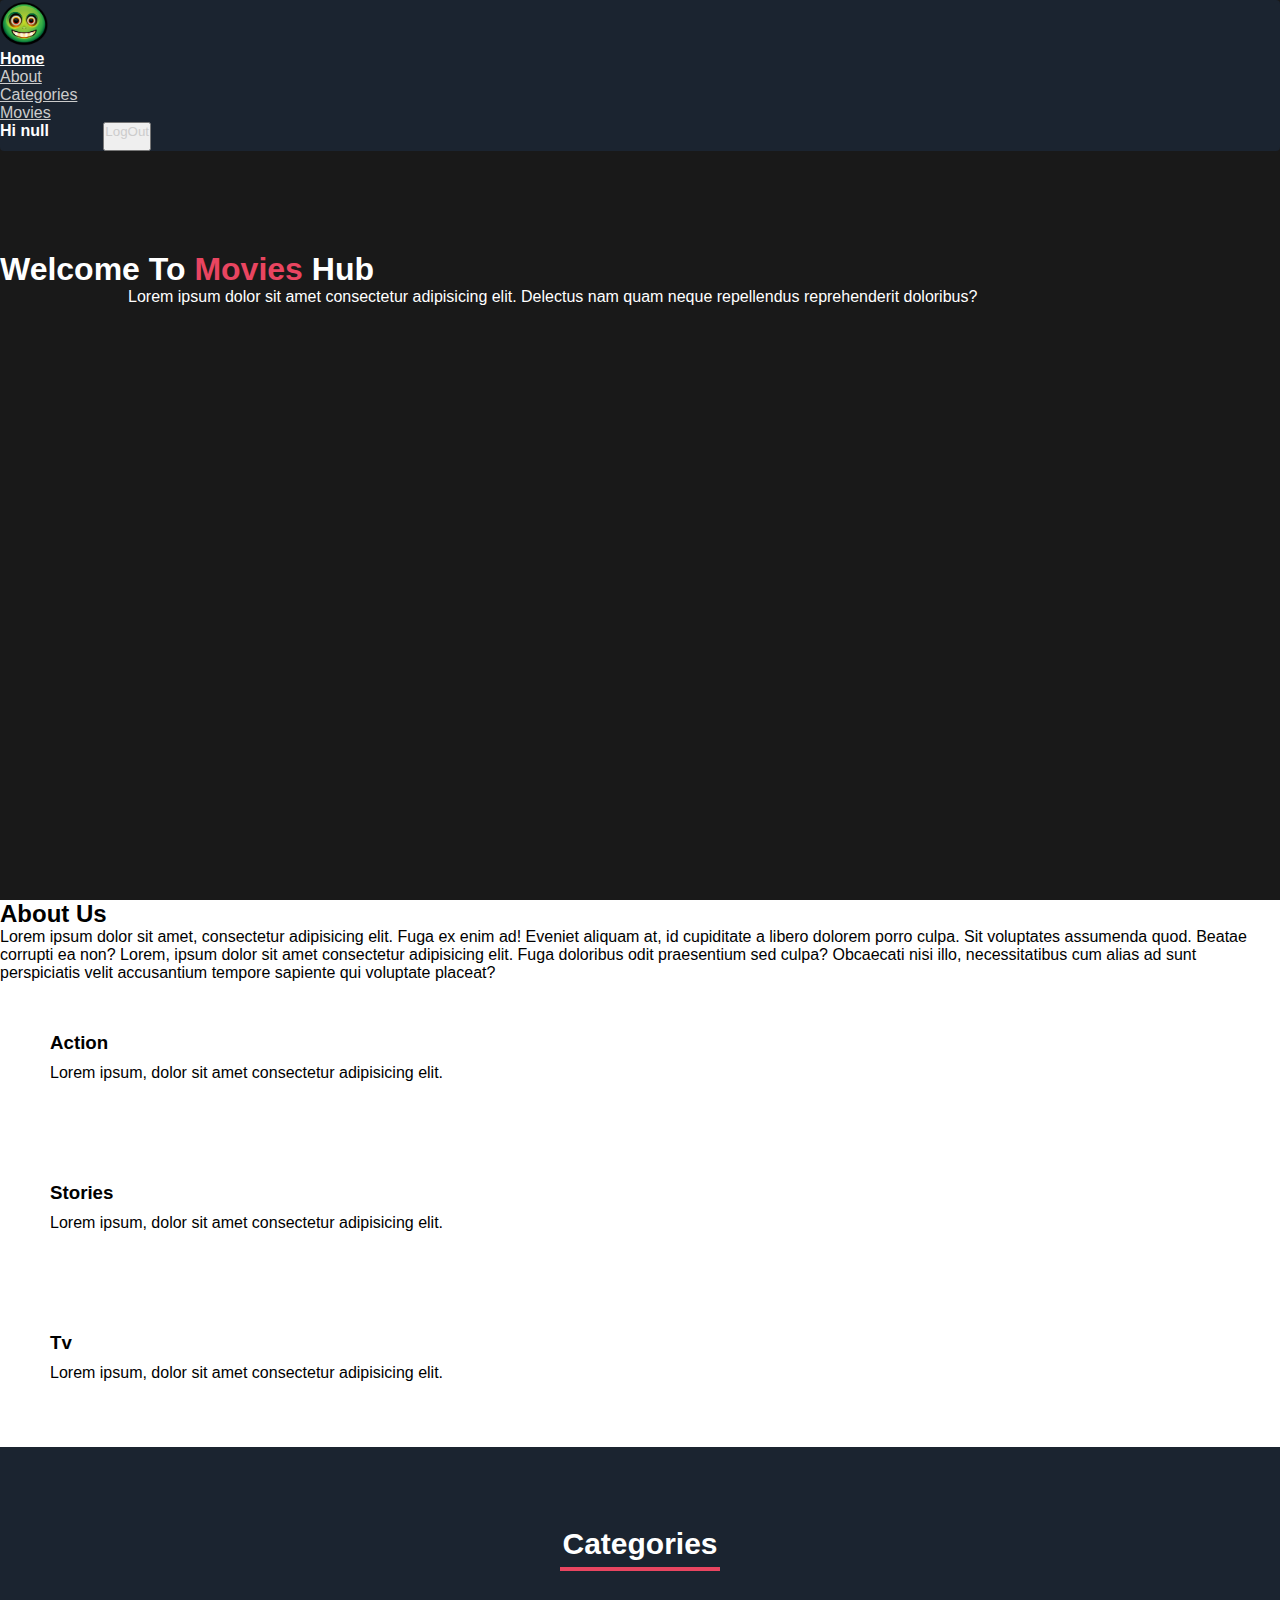
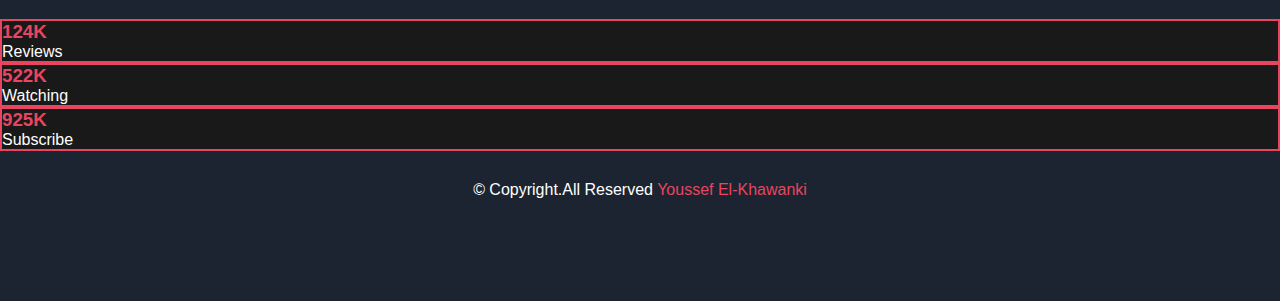
==== home.html @ 18fedc23 "first commit" ====
<!DOCTYPE html>
<html lang="en">
<head>
    <meta charset="UTF-8">
    <meta http-equiv="X-UA-Compatible" content="IE=edge">
    <meta name="viewport" content="width=device-width, initial-scale=1.0">
    <link rel="stylesheet" href="css/style.css">
    <link href="https://cdn.jsdelivr.net/npm/bootstrap@5.3.0-alpha1/dist/css/bootstrap.min.css" rel="stylesheet" integrity="sha384-GLhlTQ8iRABdZLl6O3oVMWSktQOp6b7In1Zl3/Jr59b6EGGoI1aFkw7cmDA6j6gD" crossorigin="anonymous">
    <script
        defer
        src="https://use.fontawesome.com/releases/v5.15.4/js/all.js"
        integrity="sha384-rOA1PnstxnOBLzCLMcre8ybwbTmemjzdNlILg8O7z1lUkLXozs4DHonlDtnE7fpc"
        crossorigin="anonymous">
    </script>
    <title>Home</title>
</head>
<body>
    <div class="home-header">
        <div class="overlay">
            <div class="header py-5">
                <div class="container">
                    <nav class="navbar px-4 d-flex align-items-center my-5">
                        <div class="logo">
                            <img src="image/icon.png" alt="icon">
                        </div>
                        <div class="links" id="navbarNav">
                            <ul class="navbar-nav d-flex flex-nowrap flex-row align-items-center">
                                <li class="nav-item px-3">
                                    <a class="nav-link active" data-section=".header" href="#">Home</a>
                                </li>
                                <li class="nav-item px-3">
                                    <a class="nav-link" data-section=".about" href="#">About</a>
                                </li>
                                <li class="nav-item px-3">
                                    <a class="nav-link" data-section=".categories" href="#">Categories</a>
                                </li>
                                <li class="nav-item px-3">
                                    <a class="nav-link" data-section=".movies" href="#">Movies</a>
                                </li>
                            </ul>
                        </div>
                        <div class="right">
                            <span class="head-span mx-2 text-capitalize" id="welcome"></span>
                            <button class="btn mx-2" id="logout" onclick="removeData()">LogOut</button>
                        </div>
                        <button class="toggle-menu">
                            <span></span>
                            <span></span>
                            <span></span>
                        </button>
                    </nav>
                    <div class="content text-center py-5">
                        <h1 class="fs-1 py-2">Welcome To <span>Movies</span> Hub</h1>
                        <p>Lorem ipsum dolor sit amet consectetur adipisicing elit. Delectus nam quam neque repellendus reprehenderit doloribus?</p>
                    </div>
                </div>
            </div> 
        </div>
    </div>
    <div class="about">
        <div class="container">
            <div class="text-center py-5">
                <h2 class="py-2">About Us</h2>
                <p>Lorem ipsum dolor sit amet, consectetur adipisicing elit. Fuga ex enim ad! Eveniet aliquam at, id cupiditate a libero dolorem porro culpa. Sit voluptates assumenda quod. Beatae corrupti ea non? 
                    Lorem, ipsum dolor sit amet consectetur adipisicing elit. Fuga doloribus odit praesentium sed culpa? Obcaecati nisi illo, necessitatibus cum alias ad sunt perspiciatis velit accusantium tempore sapiente qui voluptate placeat?</p>
                <div class="row about-items d-flex justify-content-between my-5 ">
                    <div class="about-item col-lg-3 col-sm-9 mx-auto shadow my-2">
                        <h3>Action</h3>
                        <p>Lorem ipsum, dolor sit amet consectetur adipisicing elit.</p>
                    </div>
                    <div class="about-item col-lg-3 col-sm-9 mx-auto shadow my-2">
                        <h3>Stories</h3>
                        <p>Lorem ipsum, dolor sit amet consectetur adipisicing elit.</p>
                    </div>
                    <div class="about-item col-lg-3 col-sm-9 mx-auto shadow my-2">
                        <h3>Tv</h3>
                        <p>Lorem ipsum, dolor sit amet consectetur adipisicing elit.</p>
                    </div>
                </div>
            </div>
        </div>
    </div>
    <div class="categories">
        <div class="container">
            <h2 class="text-uppercase text-center">Categories</h2>
            <div class="row images d-flex justify-content-between">
                <img src="image/1.jpg" alt="" class="col-lg-4 col-sm-9 m-auto py-5">
                <img src="image/3.jpg" alt="" class="col-lg-4 col-sm-9 m-auto py-5">
            </div>
        </div>
    </div>
    <div class="statistics">
        <div class="overlay">
            <div class="container">
                <div class="d-flex py-5 justify-content-around">
                    <div class="stats-item p-5 text-center">
                        <h3 id="firstNumber"></h3>
                        <span>Reviews</span>
                    </div>
                    <div class="stats-item p-5 text-center">
                        <h3 id="secondNumber"></h3>
                        <span>Watching</span>
                    </div>
                    <div class="stats-item p-5 text-center">
                        <h3 id="thirdNumber"></h3>
                        <span>Subscribe</span>
                    </div>
                </div>
            </div>
        </div>
    </div>
    <div class="footer">
        <div class="container">
            <p>&copy; Copyright.All Reserved <span>Youssef El-Khawanki</span></p>
            <div class="icons fs-6">
                <i class="fab fa-facebook"></i>
                <i class="fab fa-linkedin"></i>
                <i class="fab fa-github"></i>
            </div>
        </div>
    </div>
    <span class="up"><i class="fas fa-arrow-circle-up"></i></span>
    <script src="js/script.js"></script>
</body>
</html>
---- css/style.css ----
:root {
    --main-font: 'Dosis', sans-serif;
    --light-bg: #1B2430;
    --main-color:#E94560;
    --font-color: #fff;
    --transition: .7s;
    --border:2px solid rgb(51, 51, 51);
}
*{
    margin: 0;
    padding: 0;
    box-sizing: border-box;
}
body{
    font-family: var(--main-font);
}
.login,
.home-header{
    background-image: url(../image/bg.jpg);
    background-size: cover;
    background-position: center;
    background-repeat: no-repeat;
}
.overlay{
    background-color: rgba(0, 0, 0, 0.9);
}
.up{
    position: fixed;
    bottom: 20px;
    right: -30px;
    background-color: #E94560;
    color: #fff;
    font-size: 20px;
    padding: 5px;
    cursor: pointer;
    border-radius: 10px;
    transition: 0.2s;
    -webkit-transition: 0.2s;
    -moz-transition: 0.2s;
    -ms-transition: 0.2s;
    -o-transition: 0.2s;
    -webkit-border-radius: 10px;
    -moz-border-radius: 10px;
    -ms-border-radius: 10px;
    -o-border-radius: 10px;
}
.up.show{
    right: 20px;
}
/* ---------- Start Login Page ---------- */
.form{
    background-color: #0A2647;
}
.form input:focus{
    background-color: #E94560;
    color: #fff;
    transition: 0.6s;
    -webkit-transition: 0.6s;
    -moz-transition: 0.6s;
    -ms-transition: 0.6s;
    -o-transition: 0.6s;
}
img{
    width: 3rem;
}
.form a{
    text-decoration: none;
    color: #fff;
}
@media(max-width: 767px){
    .form a{
        text-align: right;
    }
}
/* ---------- End Login Page ---------- */

/* ---------- Start Home Page ---------- */
/* ---------- Start Header Section ---------- */
.header{
    height: 100vh;
}
.header .navbar-nav .nav-link{
    color: #ccc;
}
.header .navbar{
    background-color: #1B2430;
    width: 100%;
    z-index: 100;
    border-radius: 4px;
    -webkit-border-radius: 4px;
    -moz-border-radius: 4px;
    -ms-border-radius: 4px;
    -o-border-radius: 4px;
}
.header .navbar.active{
    background-color: #E94560;
    top: -50px;
    position: fixed;
    left: 0;
    justify-content: space-between;
    transition: .3s;
    -webkit-transition: .3s;
    -moz-transition: .3s;
    -ms-transition: .3s;
    -o-transition: .3s;
}
.header .navbar-nav .nav-link.active{
    color: #fff;
    font-weight: bold;
    scale: 1.1;
}
.header .navbar-nav .nav-link:hover,
.header button:hover,
.header .head-span:hover{
    color: #E94560;
    scale: 1.1;
    transition: 0.3s;
    -webkit-transition: 0.3s;
    -moz-transition: 0.3s;
    -ms-transition: 0.3s;
    -o-transition: 0.3s;
}
.header .navbar.active .nav-link:hover,
.header .navbar.active button:hover,
.header .navbar.active .head-span:hover{
    color: #333;
    scale: 1.1;
}
.header .head-span{
    color: #fff;
    padding-right: 50px;
    cursor: pointer;
    font-weight: bold;
}
.header button{
    color: #ccc;
    padding-bottom: 10px;
}
.header .navbar .toggle-menu{
    background: none;
    border: none;
    width: 40px;
    cursor: pointer;
    margin-top: 15px;
    display: none;
    position: relative;
}
.header .navbar .toggle-menu.menu-active::before{
    content: '';
    border-width: 10px;
    border-style: solid;
    border-color: transparent transparent #fff transparent;
    position: absolute;
    bottom: 2px;
    right: 10px;
}
.header .navbar .toggle-menu:focus{
    outline: none;
}
.header .navbar .toggle-menu span{
    display: block;
    background-color: #fff;
    height: 4px;
    margin-bottom: 4px;
}
@media(max-width: 991px){
    .header #navbarNav{
        display: none;
    }
    .header #navbarNav.open{
        background-color: #fff;
        padding: 10px;
        display: block;
        position: absolute;
        left: 0;
        top: 65px;
        text-align: right;
        width: 100%;
        border-radius: 4px;
        -webkit-border-radius: 4px;
        -moz-border-radius: 4px;
        -ms-border-radius: 4px;
        -o-border-radius: 4px;
}
    .header #navbarNav.open li{
        display: block;
        margin: 10px auto;
    }
    .header #navbarNav.open li a{
        color: #E94560;
        font-weight: bold;
    }
    .header #navbarNav.open li a:hover{
        color: #333;
    }
    .header .navbar .toggle-menu{
        display: inline-block;
    }
}
.content{
    color: #fff;
    padding-top: 100px;
}
.content h1 span{
    color: #E94560;
}
.content p{
    width: 80%;
    margin: auto;
}
/* ---------- End Header Section ---------- */

/* ---------- Start About Section ---------- */
.about .about-item{
    padding: 50px;
    position: relative;
    overflow: hidden;
    color: #000;
}
.about .about-item h3{
    padding-bottom: 10px;
}
.about .about-item p{
    width: 100%;
}
.about .about-item::before{
    content: '';
    background-color: #E94560;
    position: absolute;
    width: 100%;
    height: 100%;
    top: 0;
    right: 100%;
    transition: all 0.5s;
    -webkit-transition: all 0.5s;
    -moz-transition: all 0.5s;
    -ms-transition: all 0.5s;
    -o-transition: all 0.5s;
}
.about .about-item:hover::before{
    right: 0;
    z-index: -1;
    transform: rotate(180deg);
    transition: 0.3s;
    -webkit-transition: 0.3s;
    -moz-transition: 0.3s;
    -ms-transition: 0.3s;
    -o-transition: 0.3s;
    -webkit-transform: rotate(180deg);
    -moz-transform: rotate(180deg);
    -ms-transform: rotate(180deg);
    -o-transform: rotate(180deg);
}
.about .about-item:hover{
    color: #fff;
    scale: 1.1;
    border-radius: 10px;
    -webkit-border-radius: 10px;
    -moz-border-radius: 10px;
    -ms-border-radius: 10px;
    -o-border-radius: 10px;
}
/* ---------- End About Section ---------- */

/* ---------- Start Categories Section ---------- */
.categories{
    background-color: #1B2430;
    color: #fff;
    text-align: center;
}
.categories h2{
    position: relative;
    padding-top: 80px;
    font-size: 30px;
    margin: 15px 0 40px;
}
.categories h2::after{
    content: '';
    width: 160px;
    height: 4px;
    background-color: #E94560;
    position: absolute;
    left: 50%;
    bottom: -10px;
    margin-left: -80px;
}
/* ---------- End Categories Section ---------- */

/* ---------- Start Statistics Section ---------- */
.statistics{
    background-image: url(../image/bg.jpg);
    background-size: cover;
    background-position: center;
    background-repeat: no-repeat;
}
.statistics .stats-item{
    cursor: pointer;
    border: 2px solid #E94560;
}
.statistics .stats-item:hover{
    transition: 0.5s;
    border-radius: 50%;
    -webkit-border-radius: 50%;
    -moz-border-radius: 50%;
    -ms-border-radius: 50%;
    -o-border-radius: 50%;
    -webkit-transition: 0.5s;
    -moz-transition: 0.5s;
    -ms-transition: 0.5s;
    -o-transition: 0.5s;
}
.statistics .stats-item h3{
    color: #E94560;
}
.statistics .stats-item span{
    color: #fff;
}
/* ---------- End Statistics Section ---------- */

/* ---------- Start Footer Section ---------- */
.footer{
    background-color: #1B2430;
    color: #fff;
    text-align: center;
    margin: auto;
    height: 150px;
    padding-top: 30px;
}
.footer span{
    color: #E94560;
}
.footer .icons svg{
    margin: 0 20px;
    font-size: 22px;
    cursor: pointer;
}
/* ---------- End Footer Section ---------- */
/* ---------- End Home Page ---------- */

/* ---------- Start Movies Page ---------- */
/* ---------- Start Navigation Section ---------- */
.navigation,
.movies{
    background-color: #1B2430;
    color: #fff;
}
.navigation .navbar-nav .nav-link{
    color: #ccc;
}
.navigation .navbar{
    background-color: #1B2430;
    z-index: 100;
    width: 100%;
    border-radius: 4px;
    -webkit-border-radius: 4px;
    -moz-border-radius: 4px;
    -ms-border-radius: 4px;
    -o-border-radius: 4px;
}
.navigation .navbar.active{
    background-color: #E94560;
    top: 0;
    position: fixed;
    left: 0;
    justify-content: space-between;
    transition: .3s;
    -webkit-transition: .3s;
    -moz-transition: .3s;
    -ms-transition: .3s;
    -o-transition: .3s;
}
.navigation .navbar.active .nav-link:hover,
.navigation .navbar.active button:hover,
.navigation .navbar.active .head-span:hover{
    color: #333;
    scale: 1.1;
}
.navigation .navbar-nav .nav-link.active{
    color: #fff;
    font-weight: bold;
    scale: 1.1;
}
.navigation .navbar-nav .nav-link:hover,
.navigation button:hover,
.navigation .head-span:hover{
    color: #E94560;
    scale: 1.1;
    transition: 0.3s;
    -webkit-transition: 0.3s;
    -moz-transition: 0.3s;
    -ms-transition: 0.3s;
    -o-transition: 0.3s;
}
.navigation .head-span{
    color: #fff;
    padding-right: 50px;
    cursor: pointer;
    font-weight: bold;
}
.navigation button{
    color: #ccc;
    padding-bottom: 10px;
}
.navigation .navbar .toggle-menu{
    background: none;
    border: none;
    width: 40px;
    cursor: pointer;
    margin-top: 15px;
    display: none;
    position: relative;
}
.navigation .navbar .toggle-menu.menu-active::before{
    content: '';
    border-width: 10px;
    border-style: solid;
    border-color: transparent transparent #fff transparent;
    position: absolute;
    bottom: 2px;
    right: 10px;
}
.navigation .navbar .toggle-menu:focus{
    outline: none;
}
.navigation .navbar .toggle-menu span{
    display: block;
    background-color: #fff;
    height: 4px;
    margin-bottom: 4px;
}
@media(max-width: 991px){
    .navigation #navbarNav{
        display: none;
    }
    .navigation #navbarNav.open{
        background-color: #fff;
        padding: 10px;
        display: block;
        position: absolute;
        left: 0;
        top: 65px;
        text-align: right;
        width: 100%;
        border-radius: 4px;
        -webkit-border-radius: 4px;
        -moz-border-radius: 4px;
        -ms-border-radius: 4px;
        -o-border-radius: 4px;
    }
    .navigation .links.open li{
        display: block;
        margin: 10px auto;
    }
    .navigation .links.open li a{
        color: #333;
        font-weight: bold;
    }
    .navigation .navbar-nav .nav-link.active{
        color: #E94560;
        font-weight: bold;
        scale: 1.1;
    }
    .navigation .navbar .toggle-menu{
        display: inline-block;
    }
}
/* ---------- End Navigation Section ---------- */

/* ---------- Start Movies Section ---------- */
.movies .movieItems{
    display: flex;
    flex-direction: row;
    flex-wrap: wrap;
}
.movies .movieItems .item{
    position: relative;
    padding-left: 25px;
    padding-right: 25px;
}
.movies .movieItems .item img{
    width: 100%;
    height: 100%;
}
.movies .movieItems .item span{
    position: absolute;
    top: 0;
    right: 25px;
    background-color: #E94560;
    width: 50px;
    text-align: center;
}
/* ---------- End Movies Section ---------- */
/* ---------- End Movies Page ---------- */
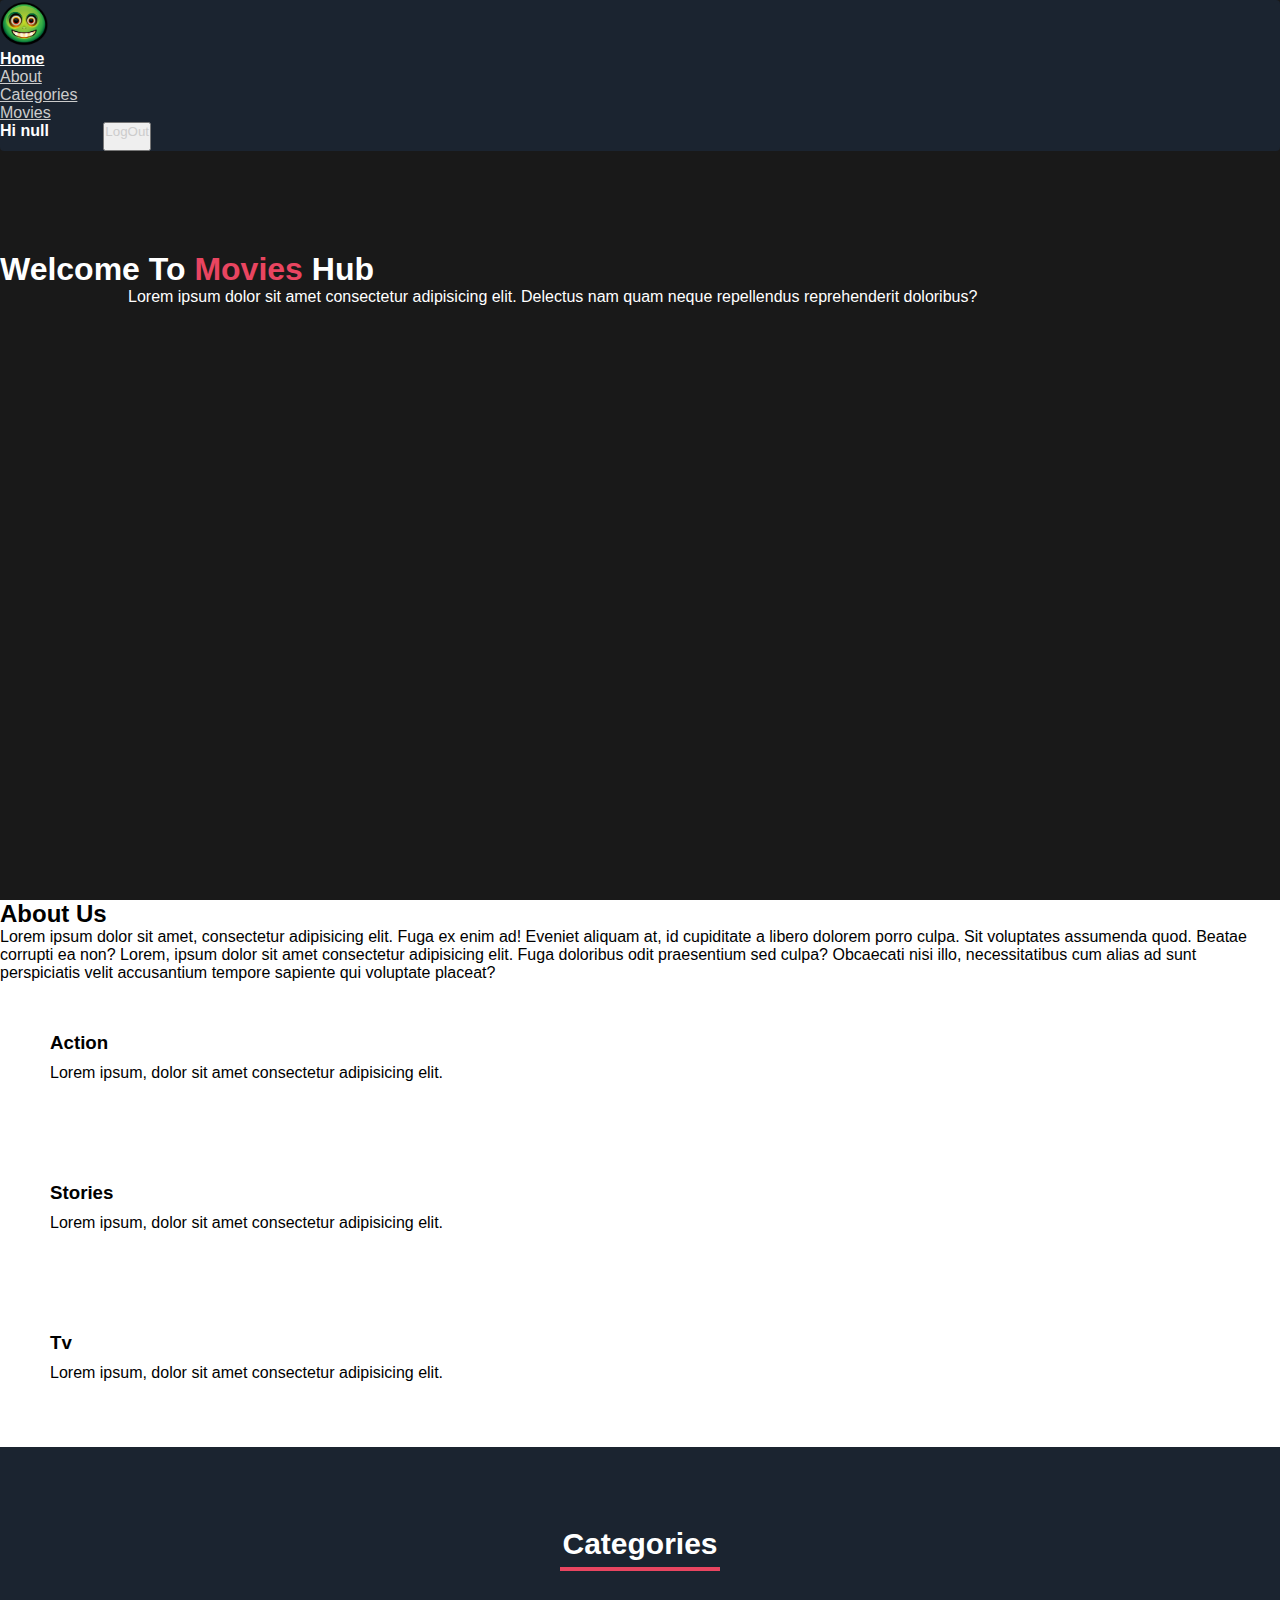
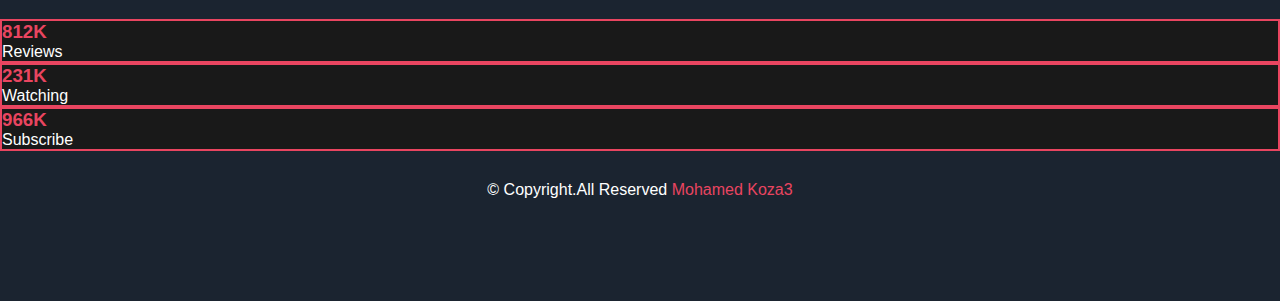
==== commit 10786e99: "Modifications to some codes" ====
--- a/home.html
+++ b/home.html
@@ -92,7 +92,7 @@
     <div class="statistics">
         <div class="overlay">
             <div class="container">
-                <div class="d-flex py-5 justify-content-around">
+                <div class="statistic-items d-flex py-5 justify-content-around">
                     <div class="stats-item p-5 text-center">
                         <h3 id="firstNumber"></h3>
                         <span>Reviews</span>
@@ -111,7 +111,7 @@
     </div>
     <div class="footer">
         <div class="container">
-            <p>&copy; Copyright.All Reserved <span>Youssef El-Khawanki</span></p>
+            <p>&copy; Copyright.All Reserved <span>Mohamed Koza3</span></p>
             <div class="icons fs-6">
                 <i class="fab fa-facebook"></i>
                 <i class="fab fa-linkedin"></i>
--- a/css/style.css
+++ b/css/style.css
@@ -50,6 +50,7 @@
 /* ---------- Start Login Page ---------- */
 .form{
     background-color: #0A2647;
+    width: 50% !important;
 }
 .form input:focus{
     background-color: #E94560;
@@ -68,6 +69,9 @@
     color: #fff;
 }
 @media(max-width: 767px){
+    .form{
+        width: 80% !important;
+    }
     .form a{
         text-align: right;
     }
@@ -151,7 +155,7 @@
     border-style: solid;
     border-color: transparent transparent #fff transparent;
     position: absolute;
-    bottom: 2px;
+    bottom: -9px;
     right: 10px;
 }
 .header .navbar .toggle-menu:focus{
@@ -174,14 +178,14 @@
         position: absolute;
         left: 0;
         top: 65px;
-        text-align: right;
+        text-align: left;
         width: 100%;
         border-radius: 4px;
         -webkit-border-radius: 4px;
         -moz-border-radius: 4px;
         -ms-border-radius: 4px;
         -o-border-radius: 4px;
-}
+    }
     .header #navbarNav.open li{
         display: block;
         margin: 10px auto;
@@ -195,6 +199,30 @@
     }
     .header .navbar .toggle-menu{
         display: inline-block;
+    }
+}
+@media(max-width: 480px){
+    .header .head-span{
+        padding-right: 0;
+    }
+    .header .navbar .toggle-menu{
+        width: 30px;
+    }
+    .header button{
+        margin-left: 0 !important;
+    }
+    .header .navbar .toggle-menu.menu-active::before{
+        bottom: -9px;
+        right: 5px;
+    }
+    .header #navbarNav.open{
+        padding-left: 0;
+    }
+    .header #navbarNav.open li{
+        margin: 10px auto;
+    }
+    .header #navbarNav.open li a{
+        font-weight: 600;
     }
 }
 .content{
@@ -293,6 +321,9 @@
     background-position: center;
     background-repeat: no-repeat;
 }
+.statistics .statistic-items{
+    flex-direction: row;
+}
 .statistics .stats-item{
     cursor: pointer;
     border: 2px solid #E94560;
@@ -315,6 +346,19 @@
 .statistics .stats-item span{
     color: #fff;
 }
+@media(max-width: 767px){
+    .statistics .stats-item{
+        padding: 40px !important;
+    }
+}
+@media(max-width: 480px){
+    .statistics .statistic-items{
+        flex-direction: column;
+    }
+    .statistics .stats-item{
+        margin: 20px auto;
+    }
+}
 /* ---------- End Statistics Section ---------- */
 
 /* ---------- Start Footer Section ---------- */
@@ -416,7 +460,7 @@
     border-style: solid;
     border-color: transparent transparent #fff transparent;
     position: absolute;
-    bottom: 2px;
+    bottom: -6px;
     right: 10px;
 }
 .navigation .navbar .toggle-menu:focus{
@@ -464,6 +508,21 @@
         display: inline-block;
     }
 }
+@media(max-width: 480px){
+    .navigation .head-span{
+        padding-right: 0;
+    }
+    .navigation .navbar .toggle-menu{
+        width: 30px;
+    }
+    .navigation button{
+        margin-left: 0 !important;
+    }
+    .navigation .navbar .toggle-menu.menu-active::before{
+        bottom: -6px;
+        right: 5px;
+    }
+}
 /* ---------- End Navigation Section ---------- */
 
 /* ---------- Start Movies Section ---------- */
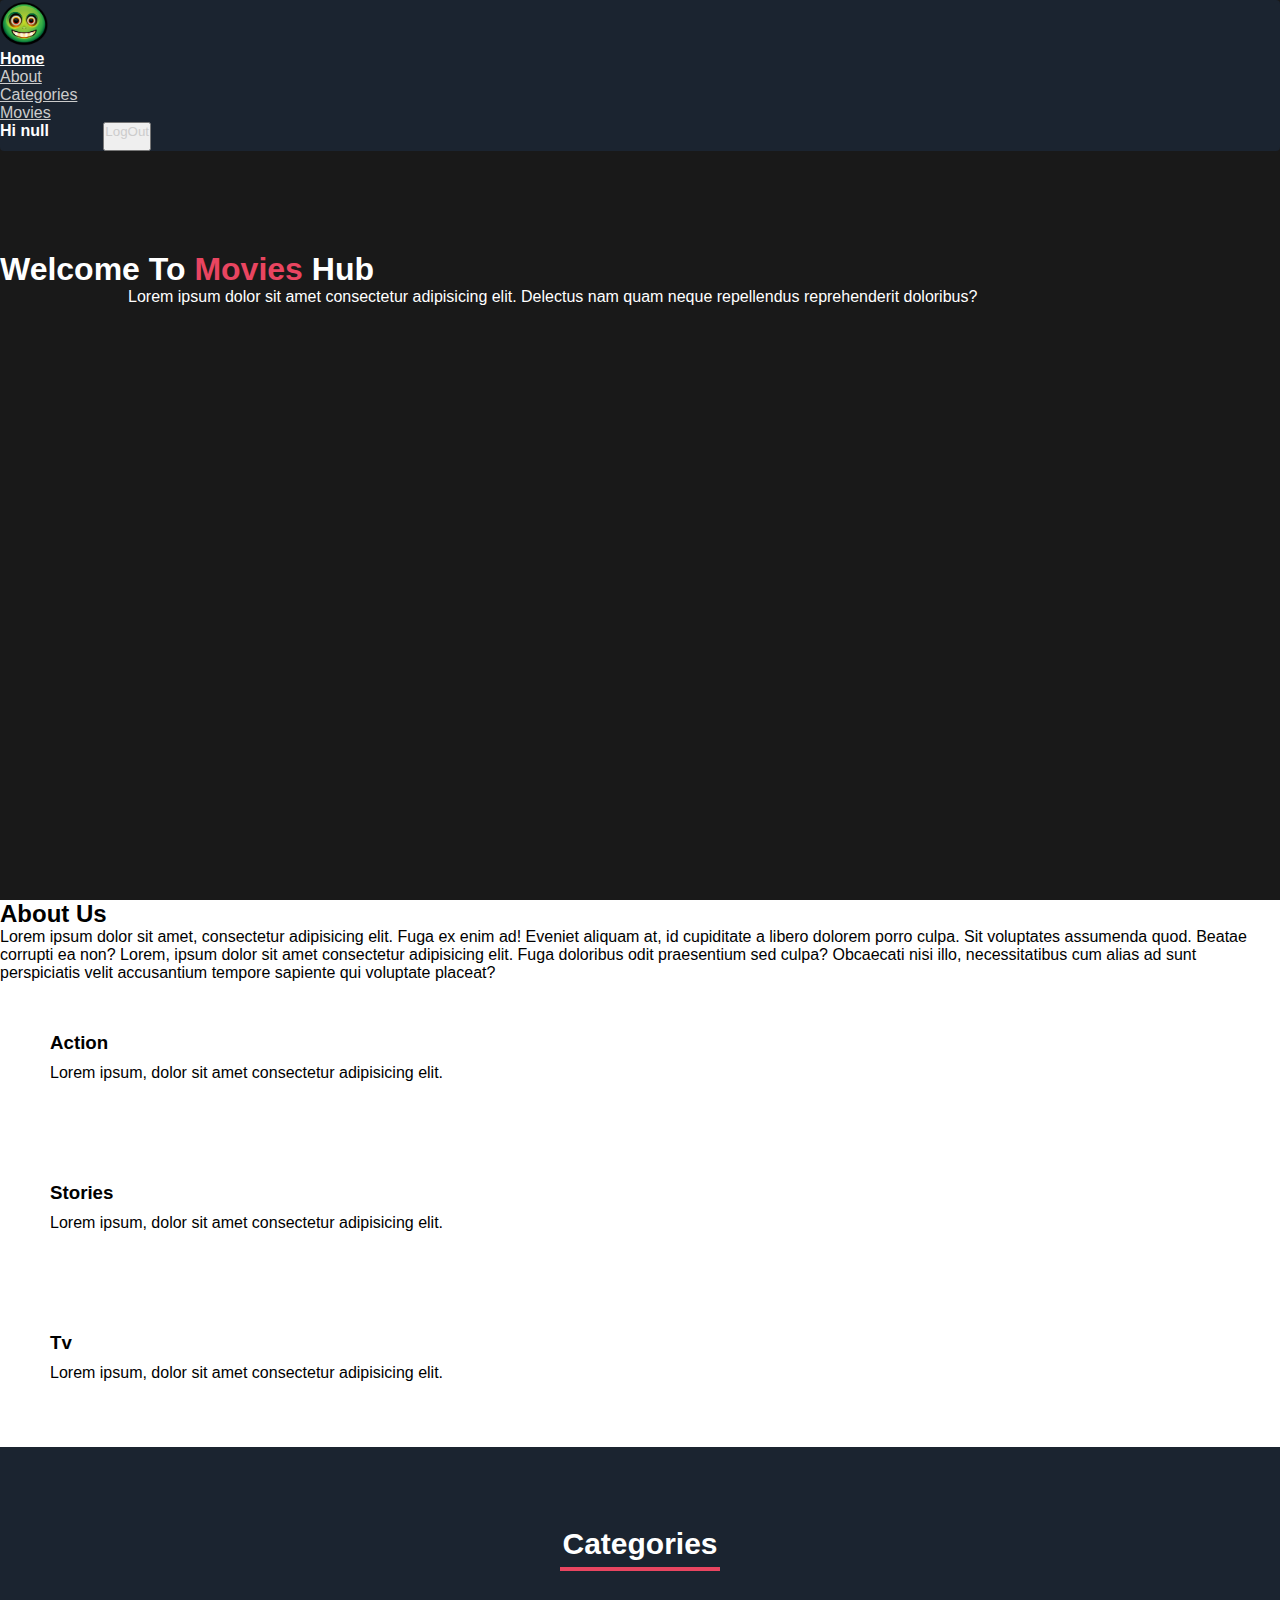
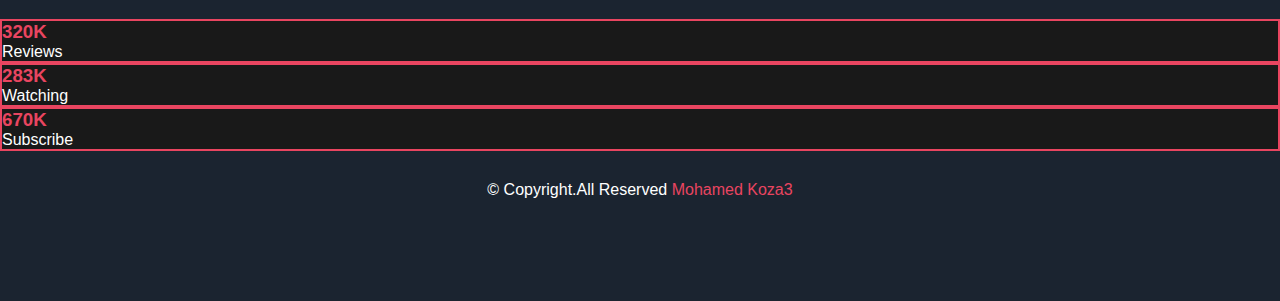
==== commit 76eabb17: "Modifications to some codes" ====
--- a/home.html
+++ b/home.html
@@ -26,7 +26,7 @@
                         <div class="links" id="navbarNav">
                             <ul class="navbar-nav d-flex flex-nowrap flex-row align-items-center">
                                 <li class="nav-item px-3">
-                                    <a class="nav-link active" data-section=".header" href="#">Home</a>
+                                    <a class="nav-link active" data-section=".header" href="#" id="home">Home</a>
                                 </li>
                                 <li class="nav-item px-3">
                                     <a class="nav-link" data-section=".about" href="#">About</a>
@@ -35,7 +35,7 @@
                                     <a class="nav-link" data-section=".categories" href="#">Categories</a>
                                 </li>
                                 <li class="nav-item px-3">
-                                    <a class="nav-link" data-section=".movies" href="#">Movies</a>
+                                    <a class="nav-link" data-section=".movies" href="#" onclick="location.href='movies.html'">Movies</a>
                                 </li>
                             </ul>
                         </div>
@@ -64,15 +64,15 @@
                 <p>Lorem ipsum dolor sit amet, consectetur adipisicing elit. Fuga ex enim ad! Eveniet aliquam at, id cupiditate a libero dolorem porro culpa. Sit voluptates assumenda quod. Beatae corrupti ea non? 
                     Lorem, ipsum dolor sit amet consectetur adipisicing elit. Fuga doloribus odit praesentium sed culpa? Obcaecati nisi illo, necessitatibus cum alias ad sunt perspiciatis velit accusantium tempore sapiente qui voluptate placeat?</p>
                 <div class="row about-items d-flex justify-content-between my-5 ">
-                    <div class="about-item col-lg-3 col-sm-9 mx-auto shadow my-2">
+                    <div class="about-item col-lg-3 col-sm-9 mx-auto shadow my-3">
                         <h3>Action</h3>
                         <p>Lorem ipsum, dolor sit amet consectetur adipisicing elit.</p>
                     </div>
-                    <div class="about-item col-lg-3 col-sm-9 mx-auto shadow my-2">
+                    <div class="about-item col-lg-3 col-sm-9 mx-auto shadow my-3">
                         <h3>Stories</h3>
                         <p>Lorem ipsum, dolor sit amet consectetur adipisicing elit.</p>
                     </div>
-                    <div class="about-item col-lg-3 col-sm-9 mx-auto shadow my-2">
+                    <div class="about-item col-lg-3 col-sm-9 mx-auto shadow my-3">
                         <h3>Tv</h3>
                         <p>Lorem ipsum, dolor sit amet consectetur adipisicing elit.</p>
                     </div>
--- a/css/style.css
+++ b/css/style.css
@@ -288,6 +288,12 @@
     -ms-border-radius: 10px;
     -o-border-radius: 10px;
 }
+@media(max-width: 480px){
+    .about .about-items{
+        width: 80%;
+        margin: 0 auto;
+    }
+}
 /* ---------- End About Section ---------- */
 
 /* ---------- Start Categories Section ---------- */
@@ -522,6 +528,12 @@
         bottom: -6px;
         right: 5px;
     }
+    .navigation #navbarNav.open{
+        padding-left: 0;
+    }
+    .navigation #navbarNav.open a{
+        font-weight: 600;
+    }
 }
 /* ---------- End Navigation Section ---------- */
 
